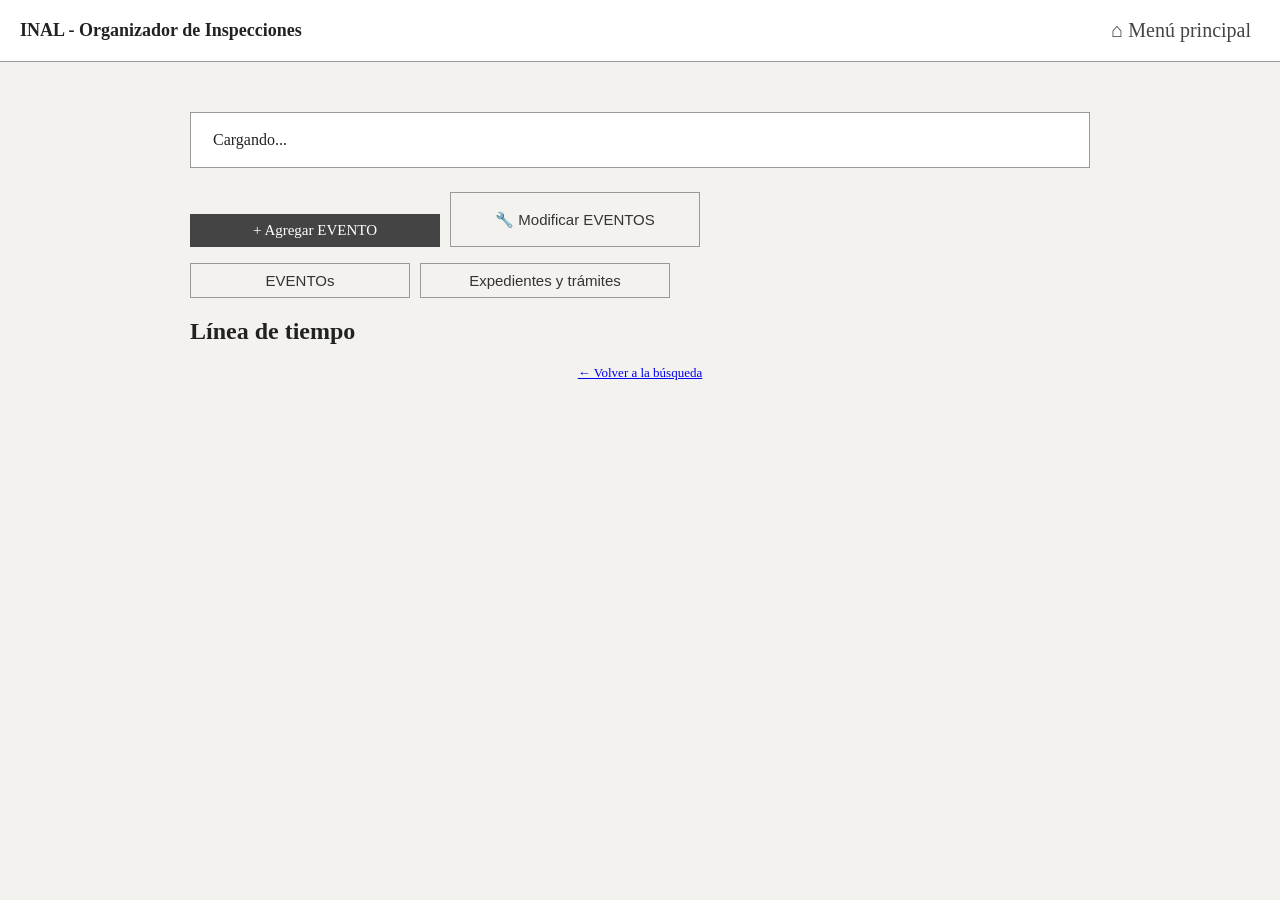
==== carpeta_detalle.html @ a75178d2 "Add files via upload" ====
<!DOCTYPE html>
<html lang="es">
<head>
<meta charset="UTF-8">
<title>CARPETA - INAL</title>
<link rel="stylesheet" href="style.css">
<script src="supabase.js"></script>
<script src="config.js"></script>
</head>
<body>

<header>
  <h1>INAL - Organizador de Inspecciones</h1>
  <div class="derecha">
    <a class="icono" href="home.html" title="Inicio">&#8962; Menú principal</a>
  </div>
</header>

<main class="ancho">
  <div class="carpeta-header" id="carpeta_header">Cargando...</div>

  <div style="display:flex; gap:10px; margin-bottom:16px; flex-wrap:wrap;">
    <a class="boton" id="boton_agregar_evento" href="#" style="max-width:250px;">+ Agregar EVENTO</a>
    <button type="button" class="secundario" style="max-width:250px; margin-top:0;" onclick="alternarModoEdicion()" id="boton_wrench">&#128295; Modificar EVENTOS</button>
  </div>

  <div id="zona_debug" style="display:none; margin-bottom:16px;">
    <button type="button" class="secundario" style="max-width:250px; margin-top:0; color:#a00; border-color:#a00;" onclick="eliminarCarpetaCompleta()">&#128465; Eliminar CARPETA completa</button>
  </div>

  <div style="display:flex; gap:10px; margin-bottom:10px;">
    <button type="button" class="secundario" id="tab_eventos" style="max-width:220px; margin-top:0;" onclick="cambiarVista('eventos')">EVENTOs</button>
    <button type="button" class="secundario" id="tab_documentos" style="max-width:250px; margin-top:0;" onclick="cambiarVista('documentos')">Expedientes y trámites</button>
  </div>

  <h2 id="titulo_vista">Línea de tiempo</h2>
  <div id="timeline"></div>

  <a class="volver" href="buscar.html">&larr; Volver a la búsqueda</a>
</main>

<script>
  let carpetaId;
  let modoEdicion = false;
  let vistaActual = 'eventos';

  (async () => {
    await exigirSesion();
    const params = new URLSearchParams(window.location.search);
    carpetaId = params.get('id');
    if (!carpetaId) {
      document.getElementById('carpeta_header').textContent = "No se especificó una CARPETA.";
      return;
    }

    const { data: chequeo } = await client.from('carpeta').select('fusionada_en').eq('id', carpetaId).maybeSingle();
    if (chequeo && chequeo.fusionada_en) {
      window.location.href = 'carpeta_detalle.html?id=' + chequeo.fusionada_en;
      return;
    }

    if (estaEnModoDebug()) {
      document.getElementById('zona_debug').style.display = 'block';
    }

    document.getElementById('boton_agregar_evento').href = 'crear_evento.html?carpeta=' + carpetaId;
    await cargarCarpeta();
    marcarTabActiva();
    await cargarVistaEventos();
  })();

  function marcarTabActiva() {
    document.getElementById('tab_eventos').style.background = vistaActual === 'eventos' ? '#444' : '';
    document.getElementById('tab_eventos').style.color = vistaActual === 'eventos' ? '#fff' : '';
    document.getElementById('tab_documentos').style.background = vistaActual === 'documentos' ? '#444' : '';
    document.getElementById('tab_documentos').style.color = vistaActual === 'documentos' ? '#fff' : '';
  }

  async function cambiarVista(vista) {
    vistaActual = vista;
    marcarTabActiva();
    document.getElementById('titulo_vista').textContent = vista === 'eventos' ? 'Línea de tiempo' : 'Expedientes y trámites';
    if (vista === 'eventos') await cargarVistaEventos();
    else await cargarVistaDocumentos();
  }

  function alternarModoEdicion() {
    modoEdicion = !modoEdicion;
    document.querySelectorAll('.wrench-evento').forEach(w => {
      w.style.display = modoEdicion ? 'inline-block' : 'none';
    });
    document.getElementById('boton_wrench').textContent = modoEdicion ? '✕ Cerrar edición' : '🔧 Modificar EVENTOS';
  }

  async function cargarCarpeta() {
    const { data, error } = await client
      .from('carpeta').select('*, empresa(nombre)').eq('id', carpetaId).maybeSingle();
    const header = document.getElementById('carpeta_header');
    if (error || !data) {
      header.textContent = "No se encontró la CARPETA.";
      return;
    }
    header.innerHTML =
      '<div class="id-amigable">' + (data.empresa ? data.empresa.nombre : '(Sin empresa)') + '</div>' +
      '<div class="detalle"><b>Dirección:</b> ' + (data.ubicacion || '-') + '</div>' +
      '<div class="detalle" style="color:#999; font-size:12px; margin-top:10px;">' + idAmigableCarpeta(data) + '</div>';
  }

  // --- Vista EVENTOs ---
  async function cargarVistaEventos() {
    const contenedor = document.getElementById('timeline');
    const { data, error } = await client
      .from('evento')
      .select('*, orden_inspeccion(*), inspector:inspector_lead_id(nombre), evento_acompanante(inspector(nombre)), evento_documento(*)')
      .eq('carpeta_id', carpetaId)
      .order('fecha_evento', { ascending: true });

    if (error) {
      contenedor.innerHTML = '<p class="resultado-sugerencia">Error al cargar la línea de tiempo.</p>';
      return;
    }
    if (!data || !data.length) {
      contenedor.innerHTML = '<p class="resultado-sugerencia">Todavía no hay EVENTOS.</p>';
      return;
    }

    contenedor.innerHTML = "";
    data.forEach((ev, i) => {
      const documentos = ev.evento_documento || [];
      const listaDocs = documentos.map(d => d.tipo + ' ' + d.numero).join(', ');
      const titulo = etiquetaTipoEvento(ev.tipo_evento) + ' - ' + formatearFecha(ev.fecha_evento) + (ev.nickname ? ' - ' + ev.nickname : '');
      const acompanantes = (ev.evento_acompanante || []).map(a => a.inspector ? a.inspector.nombre : '').filter(Boolean).join(', ');

      const item = document.createElement('div');
      item.className = 'evento-item';

      const tituloDiv = document.createElement('div');
      tituloDiv.className = 'evento-titulo evento-titulo-fila';
      tituloDiv.innerHTML =
        '<span class="texto-titulo">' + titulo + ' <span style="font-size:12px;">&#9662;</span>' +
        (listaDocs ? '<br><span style="font-size:12px; color:#666; font-weight:normal;">Contiene información de: ' + listaDocs + '</span>' : '') +
        '</span>' +
        '<a class="wrench-evento" style="display:none;" href="evento_editar.html?evento=' + ev.id + '" onclick="event.stopPropagation();">&#128295;</a>';

      const detalleDiv = document.createElement('div');
      detalleDiv.className = 'evento-detalle';

      let html = '';
      if (ev.orden_inspeccion) {
        html += '<p><span class="campo">Orden de Inspección:</span> ' + (ev.orden_inspeccion.numero_oi || '-') + '</p>';
        html += '<p><span class="campo">Hora:</span> ' + formatearHora(ev.orden_inspeccion.hora) + '</p>';
        html += '<p><span class="campo">Dirección:</span> ' + (ev.orden_inspeccion.ubicacion || '-') + '</p>';
      }
      if (ev.atendido_por) html += '<p><span class="campo">Atendido por:</span> ' + ev.atendido_por + '</p>';
      html += '<p><span class="campo">Inspector líder:</span> ' + (ev.inspector ? '<a href="inspector_perfil.html?id=' + ev.inspector_lead_id + '">' + ev.inspector.nombre + '</a>' : '-') + '</p>';
      if (acompanantes) html += '<p><span class="campo">Acompañantes:</span> ' + acompanantes + '</p>';
      html += '<p><span class="campo">Observaciones:</span> ' + (ev.resumen || '-') + '</p>';

      if (documentos.length) {
        html += '<p class="campo">Documentos:</p>';
        documentos.forEach(d => {
          html += '<div class="box" style="padding:8px 12px; margin:6px 0;">' +
            '<b>' + d.tipo + '</b>: ' + d.numero +
            (d.drive_folder_url ? ' — <a href="' + d.drive_folder_url + '" target="_blank">Ver carpeta de Drive</a>' : ' — Sin archivos vinculados') +
            '</div>';
        });
      }
      detalleDiv.innerHTML = html;

      tituloDiv.querySelector('.texto-titulo').onclick = () => {
        detalleDiv.style.display = detalleDiv.style.display === 'block' ? 'none' : 'block';
      };

      item.appendChild(tituloDiv);
      item.appendChild(detalleDiv);
      contenedor.appendChild(item);
    });

    if (modoEdicion) {
      document.querySelectorAll('.wrench-evento').forEach(w => w.style.display = 'inline-block');
    }
  }

  // --- Vista Expedientes y trámites ---
  async function cargarVistaDocumentos() {
    const contenedor = document.getElementById('timeline');
    const { data, error } = await client
      .from('evento_documento')
      .select('*, evento(*)')
      .eq('carpeta_id', carpetaId)
      .order('fecha_alta', { ascending: true });

    if (error) {
      contenedor.innerHTML = '<p class="resultado-sugerencia">Error al cargar los documentos.</p>';
      return;
    }
    if (!data || !data.length) {
      contenedor.innerHTML = '<p class="resultado-sugerencia">Todavía no hay expedientes ni trámites.</p>';
      return;
    }

    // Agrupar por (tipo, numero)
    const grupos = {};
    data.forEach(fila => {
      const clave = fila.tipo + '|' + fila.numero;
      if (!grupos[clave]) {
        grupos[clave] = { tipo: fila.tipo, numero: fila.numero, drive_folder_url: fila.drive_folder_url, primeraAlta: fila.fecha_alta, eventos: [] };
      }
      if (fila.drive_folder_url && !grupos[clave].drive_folder_url) grupos[clave].drive_folder_url = fila.drive_folder_url;
      if (fila.evento) grupos[clave].eventos.push(fila.evento);
    });

    const listaGrupos = Object.values(grupos).sort((a, b) => new Date(a.primeraAlta) - new Date(b.primeraAlta));

    contenedor.innerHTML = "";
    listaGrupos.forEach(g => {
      const item = document.createElement('div');
      item.className = 'evento-item';

      const tituloDiv = document.createElement('div');
      tituloDiv.className = 'evento-titulo';
      tituloDiv.innerHTML = '<span>' + g.tipo + ' ' + g.numero + '</span><span>&#9662;</span>';

      const detalleDiv = document.createElement('div');
      detalleDiv.className = 'evento-detalle';

      let html = '';
      html += '<p><span class="campo">Archivos:</span> ' + (g.drive_folder_url ? '<a href="' + g.drive_folder_url + '" target="_blank">Ver carpeta de Drive</a>' : 'Sin archivos vinculados') + '</p>';
      html += '<p class="campo">Formó parte de:</p>';
      g.eventos.forEach(ev => {
        const titulo = etiquetaTipoEvento(ev.tipo_evento) + ' - ' + formatearFecha(ev.fecha_evento) + (ev.nickname ? ' - ' + ev.nickname : '');
        html += '<p>&bull; <a href="carpeta_detalle.html?id=' + carpetaId + '#evento-' + ev.id + '" onclick="verEventoEnVistaEventos(\\'' + ev.id + '\\'); return false;">' + titulo + '</a></p>';
      });
      detalleDiv.innerHTML = html;

      tituloDiv.onclick = () => {
        detalleDiv.style.display = detalleDiv.style.display === 'block' ? 'none' : 'block';
      };

      item.appendChild(tituloDiv);
      item.appendChild(detalleDiv);
      contenedor.appendChild(item);
    });
  }

  async function verEventoEnVistaEventos(eventoId) {
    vistaActual = 'eventos';
    marcarTabActiva();
    document.getElementById('titulo_vista').textContent = 'Línea de tiempo';
    await cargarVistaEventos();
    setTimeout(() => {
      const el = document.getElementById('timeline');
      el.scrollIntoView({ behavior: 'smooth' });
    }, 100);
  }

  async function eliminarCarpetaCompleta() {
    const confirmar = estaEnModoDebug() ? true : confirm('¿Eliminar esta CARPETA por completo, junto con todos sus EVENTOS? Esta acción no se puede deshacer.');
    if (!confirmar) return;
    const { error } = await client.from('carpeta').delete().eq('id', carpetaId);
    if (error) {
      alert('Error al eliminar: ' + error.message);
      return;
    }
    window.location.href = 'buscar.html';
  }
</script>

</body>
</html>
---- style.css ----
body {
  font-family: Georgia, "Times New Roman", serif;
  background: #f4f2ee;
  margin: 0;
  color: #222;
}
header {
  background: #ffffff;
  border-bottom: 1px solid #999;
  padding: 14px 20px;
  display: flex;
  justify-content: space-between;
  align-items: center;
}
header h1 {
  font-size: 18px;
  margin: 0;
}
header .derecha {
  display: flex;
  align-items: center;
}
#usuario-actual {
  font-size: 13px;
  color: #555;
  margin-right: 14px;
}
.icono {
  font-size: 20px;
  text-decoration: none;
  color: #444;
  cursor: pointer;
  border: 1px solid transparent;
  padding: 4px 8px;
  margin-left: 4px;
}
.icono:hover {
  border: 1px solid #999;
  background: #eee;
}
main {
  max-width: 650px;
  margin: 50px auto;
  padding: 0 20px;
}
main.ancho {
  max-width: 900px;
}
.box {
  background: #ffffff;
  border: 1px solid #999;
  padding: 25px 30px;
  margin-bottom: 20px;
}
label {
  display: block;
  margin-top: 14px;
  font-size: 14px;
}
input, select, textarea {
  width: 100%;
  padding: 6px;
  margin-top: 4px;
  font-size: 14px;
  box-sizing: border-box;
  border: 1px solid #888;
  font-family: inherit;
}
textarea {
  resize: vertical;
}
textarea.grande {
  min-height: 160px;
}
button, .boton {
  margin-top: 22px;
  width: 100%;
  padding: 8px;
  font-size: 15px;
  background: #444;
  color: white;
  border: none;
  cursor: pointer;
  display: block;
  text-align: center;
  text-decoration: none;
  box-sizing: border-box;
}
button:hover, .boton:hover {
  background: #222;
}
button.secundario {
  background: none;
  color: #333;
  border: 1px solid #999;
}
button.secundario:hover {
  background: #eee;
}
button.chico {
  width: auto;
  margin-top: 6px;
  padding: 4px 10px;
  font-size: 13px;
}
#mensaje {
  margin-top: 14px;
  font-size: 14px;
  text-align: center;
}
#mensaje.error { color: #a00; }
#mensaje.ok { color: #060; }
.volver {
  display: block;
  margin-top: 16px;
  text-align: center;
  font-size: 13px;
}
.opcion {
  display: block;
  background: #ffffff;
  border: 1px solid #999;
  padding: 18px 20px;
  margin-bottom: 16px;
  text-decoration: none;
  color: #222;
  font-size: 16px;
}
.opcion:hover {
  background: #eee;
}
.opcion .desc {
  display: block;
  font-size: 13px;
  color: #555;
  margin-top: 4px;
}
footer {
  text-align: center;
  margin-top: 30px;
}
.acompanante-fila {
  display: flex;
  gap: 8px;
  margin-top: 6px;
  align-items: center;
}
.acompanante-fila select {
  margin-top: 0;
}
.subir-archivos {
  border: 2px dashed #999;
  padding: 25px;
  text-align: center;
  color: #777;
  font-size: 13px;
  margin-top: 6px;
  background: #fafafa;
}
table.resultados {
  width: 100%;
  border-collapse: collapse;
  background: #fff;
  margin-top: 10px;
}
table.resultados th, table.resultados td {
  border: 1px solid #ccc;
  padding: 8px 10px;
  text-align: left;
  font-size: 14px;
}
table.resultados th {
  background: #ececec;
}
table.resultados tr:hover {
  background: #f5f5f5;
  cursor: pointer;
}
.evento-item {
  background: #fff;
  border: 1px solid #999;
  margin-bottom: 10px;
}
.evento-titulo {
  padding: 12px 16px;
  cursor: pointer;
  font-size: 15px;
  display: flex;
  justify-content: space-between;
}
.evento-titulo:hover {
  background: #eee;
}
.evento-detalle {
  padding: 0 16px 16px 16px;
  font-size: 14px;
  display: none;
  border-top: 1px solid #ccc;
}
.evento-detalle p {
  margin: 8px 0;
}
.evento-detalle .campo {
  font-weight: bold;
}
.campo-condicional {
  display: none;
}
.carpeta-header {
  background: #fff;
  border: 1px solid #999;
  padding: 18px 22px;
  margin-bottom: 24px;
}
.carpeta-header .id-amigable {
  font-size: 18px;
  font-weight: bold;
}
.carpeta-header .detalle {
  font-size: 14px;
  color: #444;
  margin-top: 4px;
}
.resultado-sugerencia {
  font-size: 13px;
  margin-top: 6px;
  color: #333;
}
.overlay-carga {
  position: fixed;
  top: 0; left: 0; right: 0; bottom: 0;
  background: rgba(244,242,238,0.95);
  display: flex;
  align-items: center;
  justify-content: center;
  font-size: 16px;
  color: #333;
  z-index: 999;
}
.evento-titulo-fila {
  display: flex;
  justify-content: space-between;
  align-items: center;
}
.wrench-evento {
  font-size: 15px;
  padding: 2px 8px;
  border: 1px solid #999;
  background: #fff;
  cursor: pointer;
  text-decoration: none;
  color: #444;
}
.wrench-evento:hover {
  background: #eee;
}
footer.credito {
  text-align: center;
  font-size: 12px;
  color: #999;
  margin-top: 40px;
  padding: 16px 0;
}
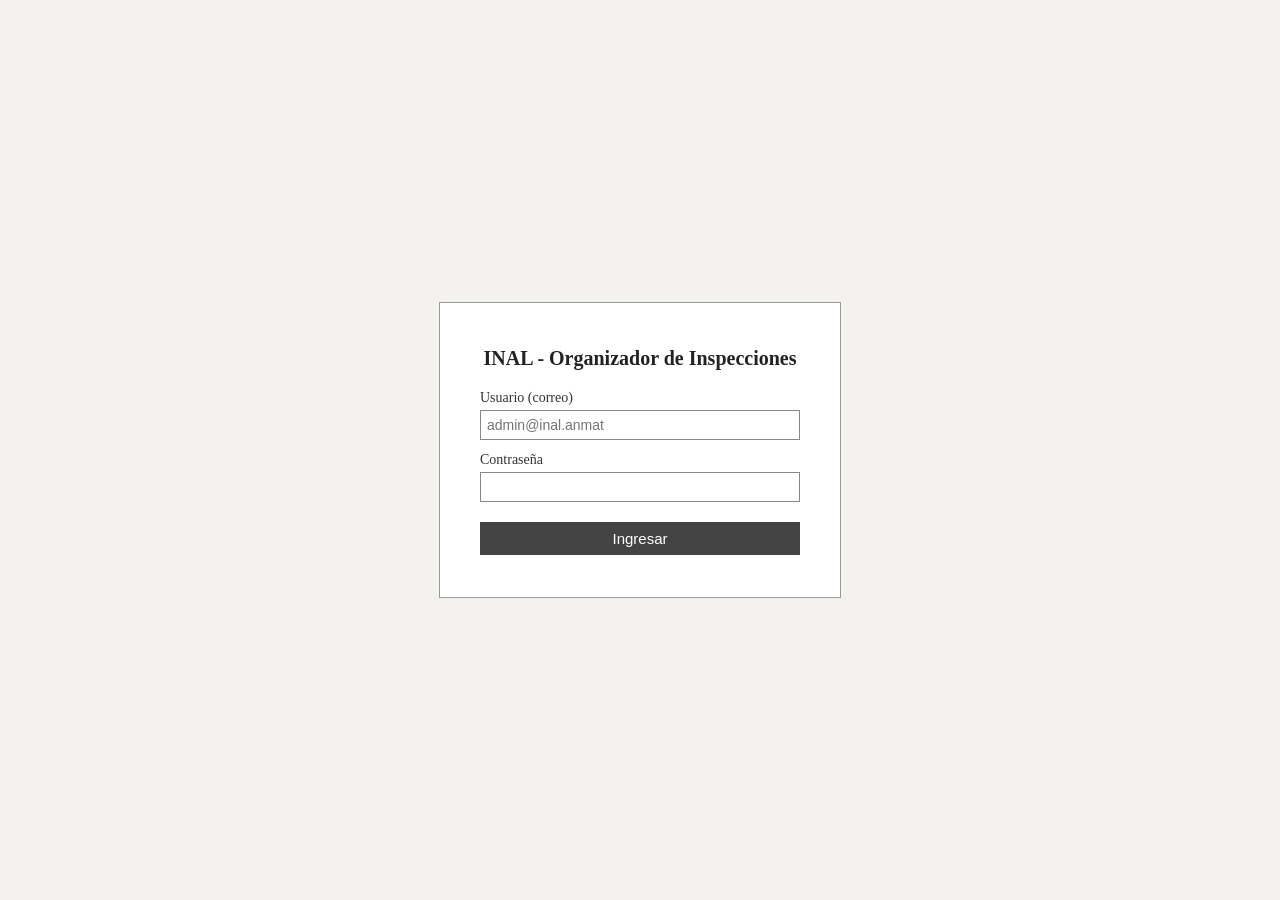
==== commit 17a95fc2: "Add files via upload" ====
--- a/carpeta_detalle.html
+++ b/carpeta_detalle.html
@@ -127,7 +127,7 @@
     contenedor.innerHTML = "";
     data.forEach((ev, i) => {
       const documentos = ev.evento_documento || [];
-      const listaDocs = documentos.map(d => d.tipo + ' ' + d.numero).join(', ');
+      const listaDocs = documentos.map(d => etiquetaTipoDocumento(d.tipo) + ' ' + d.numero).join(', ');
       const titulo = etiquetaTipoEvento(ev.tipo_evento) + ' - ' + formatearFecha(ev.fecha_evento) + (ev.nickname ? ' - ' + ev.nickname : '');
       const acompanantes = (ev.evento_acompanante || []).map(a => a.inspector ? a.inspector.nombre : '').filter(Boolean).join(', ');
 
@@ -160,7 +160,7 @@
         html += '<p class="campo">Documentos:</p>';
         documentos.forEach(d => {
           html += '<div class="box" style="padding:8px 12px; margin:6px 0;">' +
-            '<b>' + d.tipo + '</b>: ' + d.numero +
+            '<b>' + etiquetaTipoDocumento(d.tipo) + '</b>: ' + d.numero +
             (d.drive_folder_url ? ' — <a href="' + d.drive_folder_url + '" target="_blank">Ver carpeta de Drive</a>' : ' — Sin archivos vinculados') +
             '</div>';
         });
@@ -219,7 +219,7 @@
 
       const tituloDiv = document.createElement('div');
       tituloDiv.className = 'evento-titulo';
-      tituloDiv.innerHTML = '<span>' + g.tipo + ' ' + g.numero + '</span><span>&#9662;</span>';
+      tituloDiv.innerHTML = '<span>' + etiquetaTipoDocumento(g.tipo) + ' ' + g.numero + '</span><span>&#9662;</span>';
 
       const detalleDiv = document.createElement('div');
       detalleDiv.className = 'evento-detalle';
@@ -229,9 +229,16 @@
       html += '<p class="campo">Formó parte de:</p>';
       g.eventos.forEach(ev => {
         const titulo = etiquetaTipoEvento(ev.tipo_evento) + ' - ' + formatearFecha(ev.fecha_evento) + (ev.nickname ? ' - ' + ev.nickname : '');
-        html += '<p>&bull; <a href="carpeta_detalle.html?id=' + carpetaId + '#evento-' + ev.id + '" onclick="verEventoEnVistaEventos(\\'' + ev.id + '\\'); return false;">' + titulo + '</a></p>';
+        html += '<p>&bull; <a href="#" class="link-volver-evento" data-evento-id="' + ev.id + '">' + titulo + '</a></p>';
       });
       detalleDiv.innerHTML = html;
+
+      detalleDiv.querySelectorAll('.link-volver-evento').forEach(enlace => {
+        enlace.addEventListener('click', (e) => {
+          e.preventDefault();
+          verEventoEnVistaEventos(enlace.dataset.eventoId);
+        });
+      });
 
       tituloDiv.onclick = () => {
         detalleDiv.style.display = detalleDiv.style.display === 'block' ? 'none' : 'block';
--- a/style.css
+++ b/style.css
@@ -1,5 +1,7 @@
+@import url('https://fonts.googleapis.com/css2?family=PT+Serif:ital,wght@0,400;0,700;1,400&display=swap');
+
 body {
-  font-family: Georgia, "Times New Roman", serif;
+  font-family: "PT Serif", Cambria, Georgia, serif;
   background: #f4f2ee;
   margin: 0;
   color: #222;
@@ -205,6 +207,9 @@
 }
 .campo-condicional {
   display: none;
+  background: #eaeaea;
+  padding: 12px 14px;
+  margin-top: 10px;
 }
 .carpeta-header {
   background: #fff;
